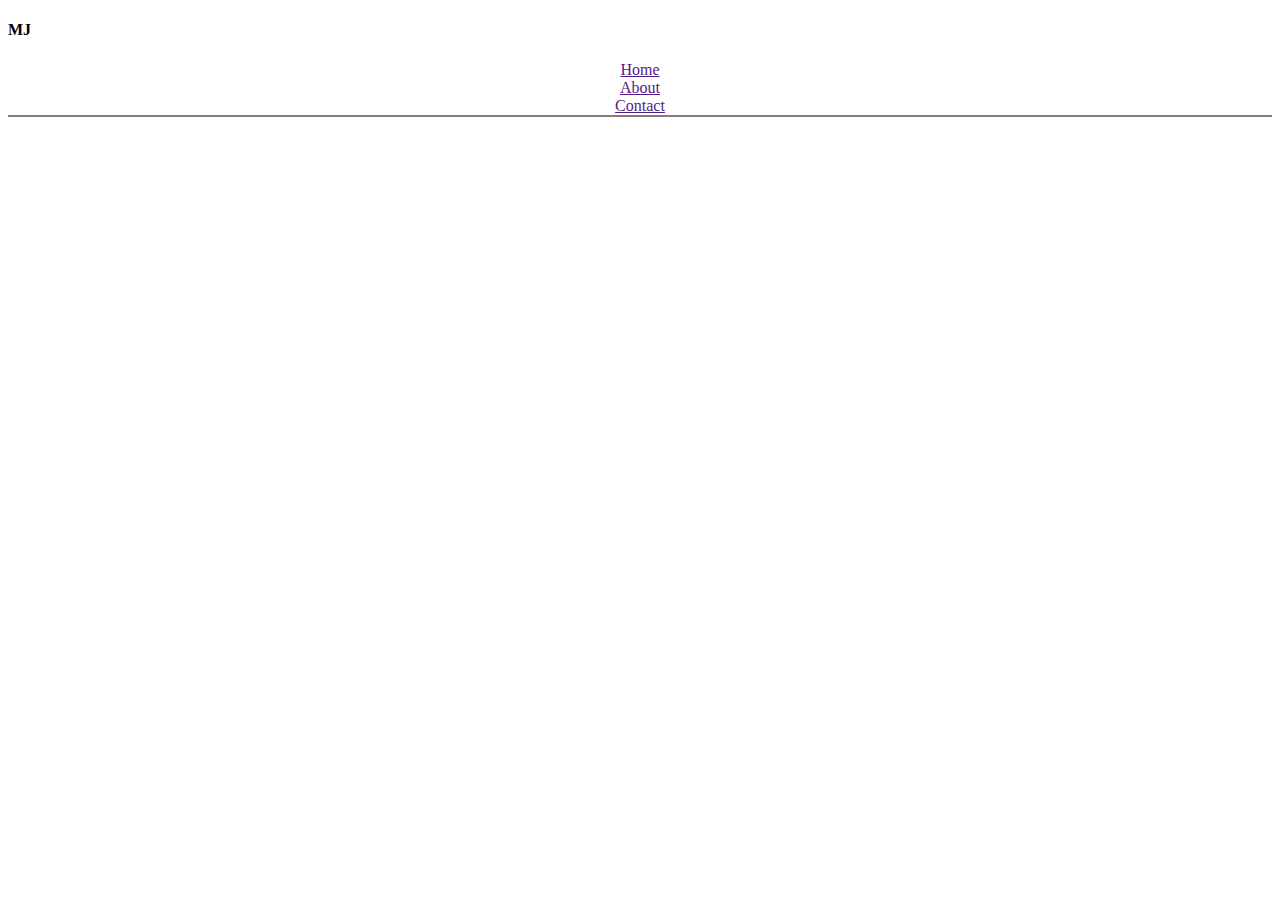
==== index.html @ 0c2a4606 "my first commit" ====
<!DOCTYPE html>
<html lang="en">

<head>
    <meta charset="UTF-8">
    <meta name="viewport" content="width=device-width, initial-scale=1.0">
    <title>Home</title>
    <link rel="stylesheet" href="Home.css">
</head>

<body>
    <div class="nav_container">
        <h4>MJ</h4>
        <nav class="nav">
                <a href="">Home</a>
                <a href="">About</a>
                <a href="">Contact</a>
                
        </nav>
    </div>


</body>

</html>
---- Home.css ----
.nav_container{
    border-bottom: 2px solid gray;
}

.nav_container h4{
    display: block;

}
.nav{
    display: flex;
    flex-direction: column;
    justify-content: center;
    align-items: center;
}
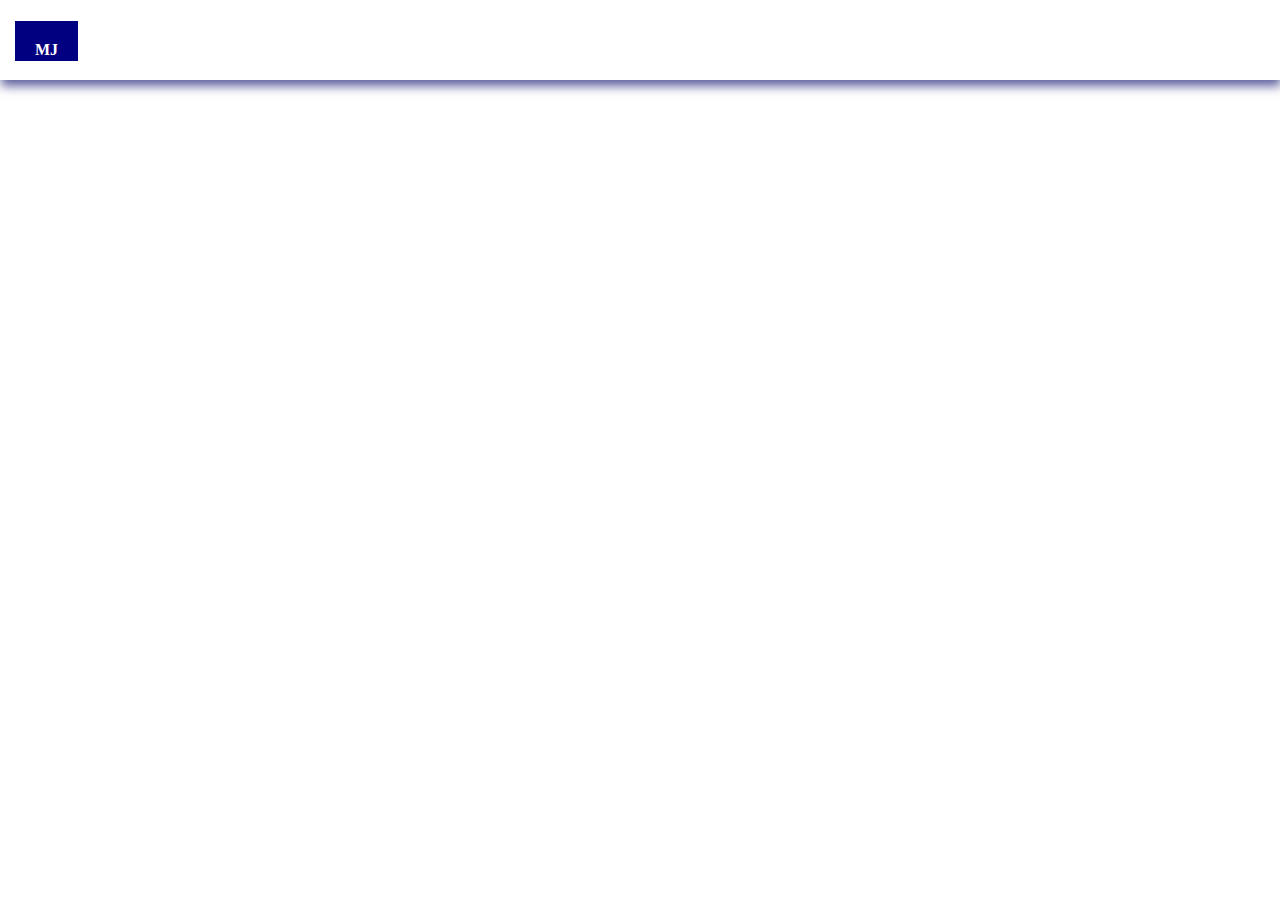
==== commit 413b51cb: "updates" ====
--- a/index.html
+++ b/index.html
@@ -10,16 +10,13 @@
 
 <body>
     <div class="nav_container">
-        <h4>MJ</h4>
-        <nav class="nav">
-                <a href="">Home</a>
-                <a href="">About</a>
-                <a href="">Contact</a>
-                
-        </nav>
+        <h4 class="logo">MJ</h4>
+        <div class="login">
+            <h4 class="logintext">Login</h4>
+        </div>
     </div>
-
-
+ 
 </body>
+<script src="script.js"></script>
 
 </html>--- a/Home.css
+++ b/Home.css
@@ -1,14 +1,102 @@
-.nav_container{
-    border-bottom: 2px solid gray;
+.nav_container {
+    box-shadow: 1px 6px 10px rgba(3, 4, 101, 0.645);
+    padding-left: 15px;
+    display: flex;
+height: 80px;
+    /* position: relative; Ensure positioning context */
+ 
 }
 
-.nav_container h4{
-    display: block;
+body {
+    margin: auto;
+}
+
+.logo {
+    display: inline-block;
+    background-color: navy;
+    padding: 20px;
+    color: #fff;
+}
+.login{
+    /* position: absolute; */
+
+    align-content: center;
+    color: chocolate;
+    margin-left: 100%;
+    justify-content: center;
+}
+.logintext{
+    display: inline-block;
+    border: 1px solid rgba(164, 155, 155, 0.343);
+    padding: 5px;
+    border-radius: 8px;
+
+    /* top: 10px; /* Adjust top positioning as needed */
+    /* left: 10px; */ */
+}
+.logintext:hover{
+    box-shadow: 1px 2px 10px #000 ;
+    background: #1076c4;
+    color: white;
+    transition: background-color 0.3s ease , background-color 0.3s ease;
 
 }
-.nav{
+
+.nav {
     display: flex;
     flex-direction: column;
     justify-content: center;
     align-items: center;
+}
+
+.shop_card {
+    border: 1px solid rgb(252, 251, 251);
+    border-radius: 15px;
+    margin: 2px;
+    margin-top: 20px;
+    width: 220px;
+    height: 250px;
+    box-shadow: 1px 2px 20px rgba(49, 30, 33, 0.874);
+}
+
+.shop_img {
+    border: 1px solid rgb(255, 252, 252);
+    width: 208px;
+    height: 150px;
+    border-radius: 5px;
+    padding-bottom: 1px;
+    background-color: rgb(194, 188, 188);
+    /* position: relative; */
+    margin: 5px;
+
+}
+
+.shop_name {
+    /* position: absolute; */
+    margin: 10px;
+
+
+}
+
+.shop_type {
+
+    margin: 10px;
+    color: rgb(110, 107, 107);
+
+}
+
+.shop_location {
+    /* position: absolute; */
+
+    margin: 10px;
+    color: rgb(110, 107, 107);
+
+
+}
+
+#shop_details {
+    display: flex;
+    flex-wrap: wrap;
+    gap: 8px;
+
 }